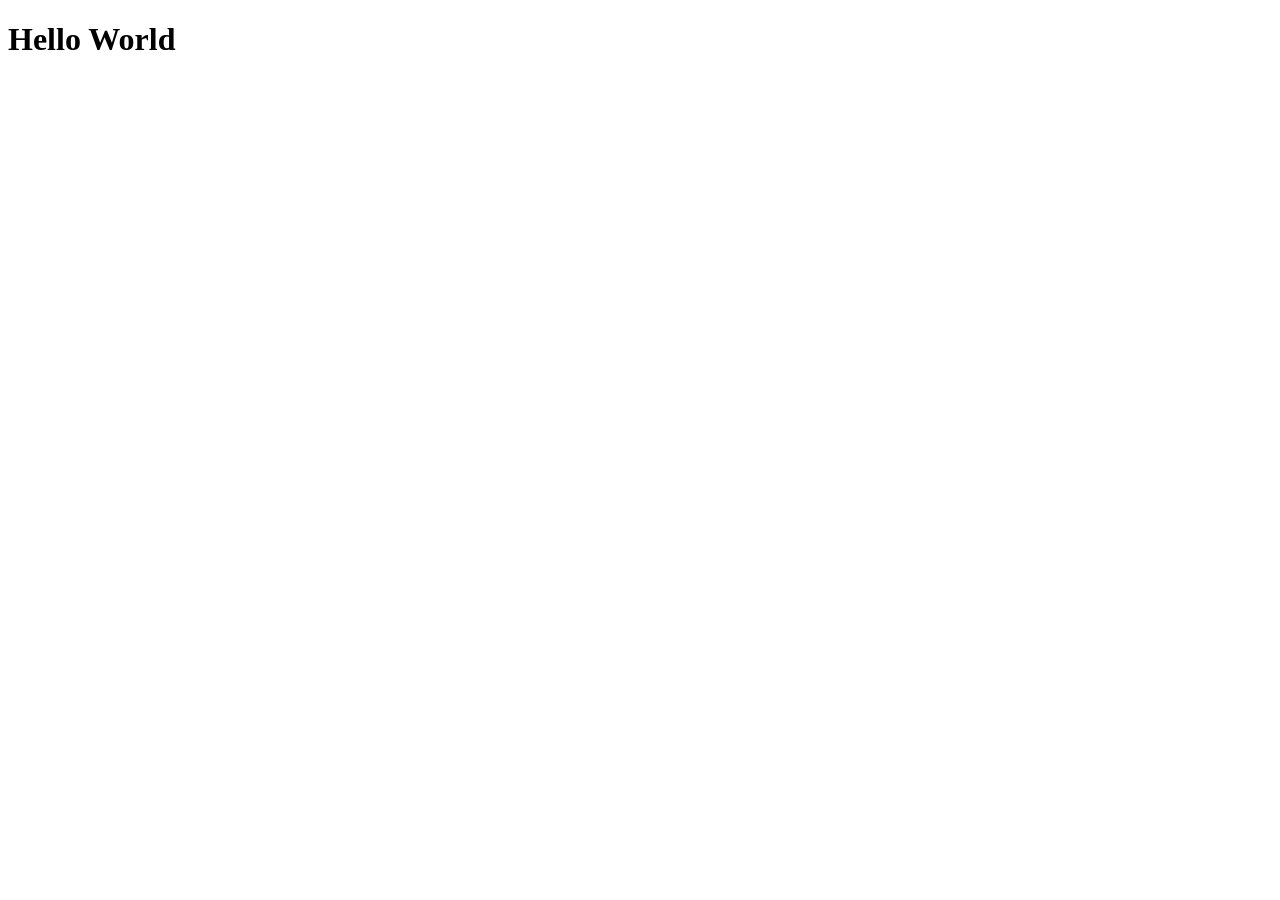
==== src/main/resources/templates/index.html @ 0bec64d8 "Add Spring Boot Hello World page with Thymeleaf - Created IndexController to handle GET /index and p" ====
<!DOCTYPE html>
<html lang="ru" xmlns:th="http://www.thymeleaf.org">
<head>
    <meta charset="UTF-8">
    <title>Hello World</title>
</head>
<body>
<h1 th:text="${message}">Hello World</h1>
</body>
</html>
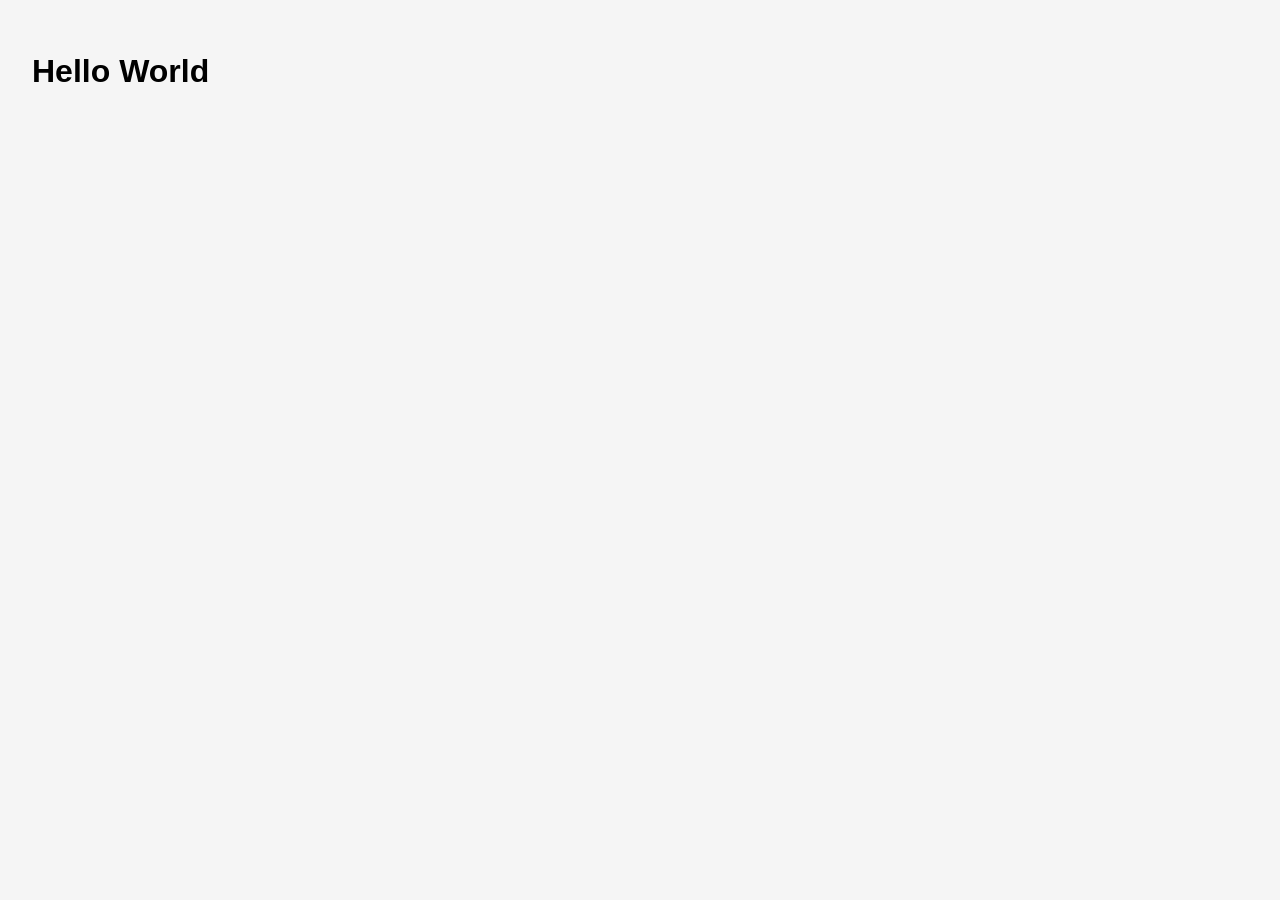
==== commit 3a824501: "Refactor authentication to Spring Security with protected main page and sidebar menu - Add SecurityC" ====
--- a/src/main/resources/templates/index.html
+++ b/src/main/resources/templates/index.html
@@ -3,8 +3,14 @@
 <head>
     <meta charset="UTF-8">
     <title>Hello World</title>
+    <style>
+        body { font-family: Arial, sans-serif; margin: 0; background: #f5f5f5; }
+        .content { padding: 32px; }
+    </style>
 </head>
 <body>
-<h1 th:text="${message}">Hello World</h1>
+<div class="content">
+    <h1 th:text="${message}">Hello World</h1>
+</div>
 </body>
 </html>
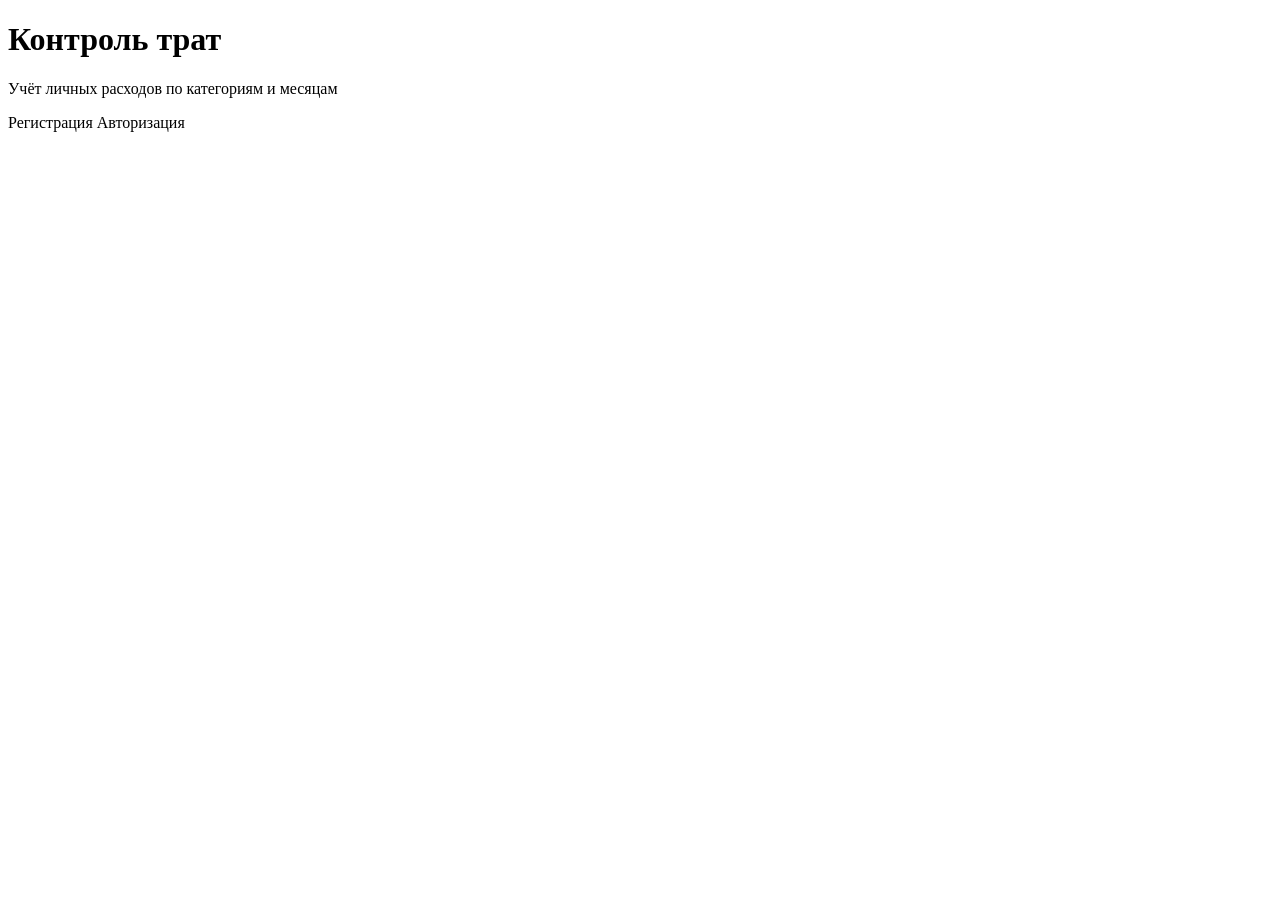
==== commit 80f2d46e: "task snapshot 7654e3be-422d-45bd-ba11-f7feaf5d5885" ====
--- a/src/main/resources/templates/index.html
+++ b/src/main/resources/templates/index.html
@@ -1,16 +1,22 @@
 <!DOCTYPE html>
-<html lang="ru" xmlns:th="http://www.thymeleaf.org">
+<html xmlns:th="http://www.thymeleaf.org" lang="ru">
 <head>
     <meta charset="UTF-8">
-    <title>Hello World</title>
-    <style>
-        body { font-family: Arial, sans-serif; margin: 0; background: #f5f5f5; }
-        .content { padding: 32px; }
-    </style>
+    <title>Контроль трат — главная</title>
+    <link rel="stylesheet" th:href="@{/css/style.css}">
 </head>
 <body>
-<div class="content">
-    <h1 th:text="${message}">Hello World</h1>
+<div class="container">
+    <div class="card">
+        <h1>Контроль трат</h1>
+        <p class="subtitle">Учёт личных расходов по категориям и месяцам</p>
+
+        <!-- Меню с пунктами-кнопками -->
+        <nav>
+            <a class="btn btn-lg btn-block" th:href="@{/reg}" style="text-align:center">Регистрация</a>
+            <a class="btn btn-lg btn-block" th:href="@{/auth}" style="text-align:center">Авторизация</a>
+        </nav>
+    </div>
 </div>
 </body>
 </html>
